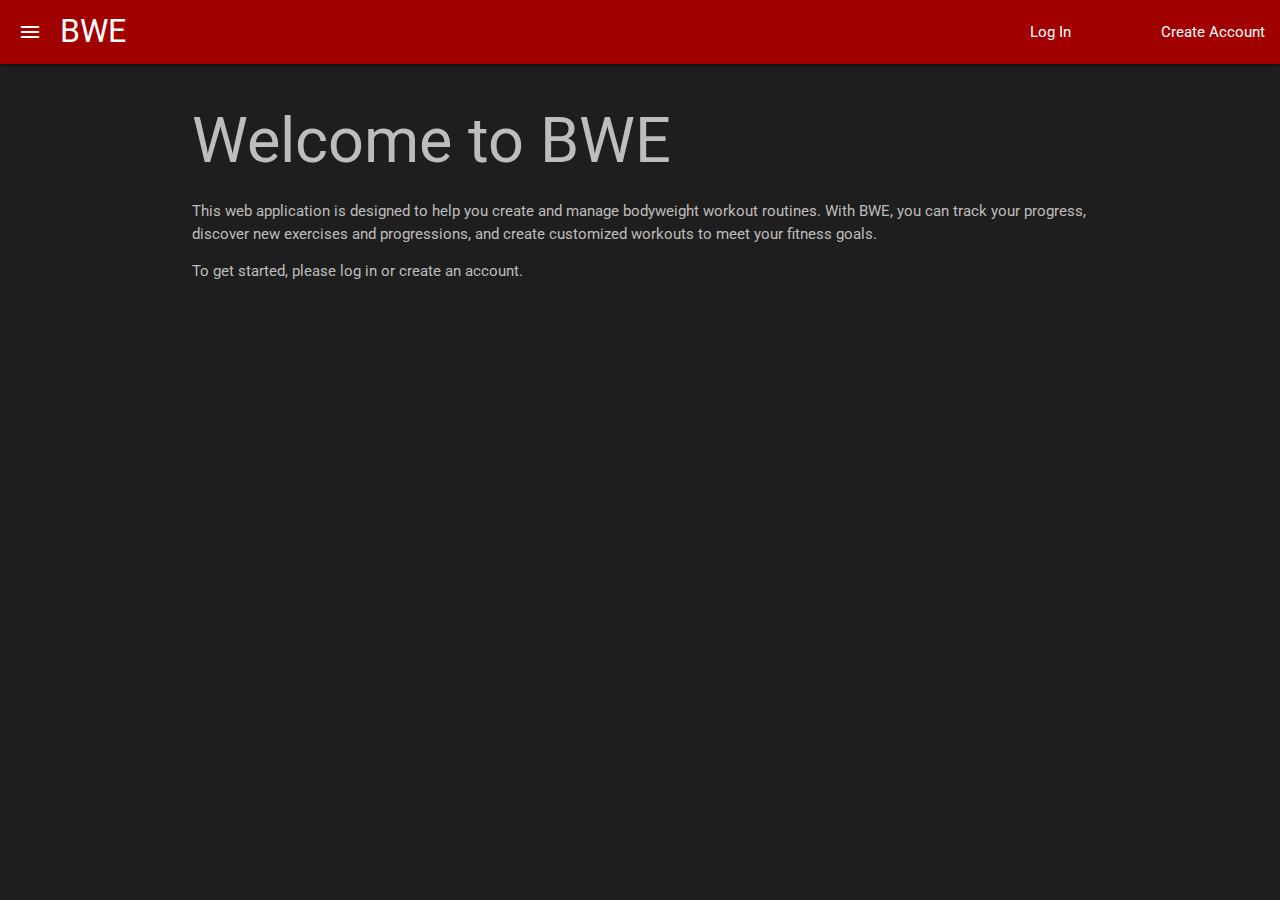
==== index.html @ 076e7f37 "split top and side nav bars" ====
<!DOCTYPE html>
<html lang="en" data-theme="dark">
<head>
  <meta charset="UTF-8">
  <meta name="viewport" content="width=device-width, initial-scale=1.0">
  <meta http-equiv="X-UA-Compatible" content="ie=edge">
  <link rel="stylesheet" href="style.css">
  <title>BWE</title>
  <!-- Import Material UI scripts -->
  <script src="https://cdnjs.cloudflare.com/ajax/libs/materialize/1.0.0/js/materialize.min.js"></script>
</head>
<body class="dark">
  <!-- Navigation bar -->
<nav>
    <div class="nav-wrapper">
      <a href="index.html" class="brand-logo">BWE</a>
      <a href="index.html" data-target="side-nav" class="show-on-large sidenav-trigger"><i class="material-icons">menu</i></a>
      <ul class="right" id="top-nav"></ul>
    </div>
  </nav>
  <!-- side navigation bar -->
  <ul class="sidenav" id="side-nav"></ul>
  <!-- Main content -->
  <main>
    <div class="container">
      <h1>Welcome to BWE</h1>
      <p>This web application is designed to help you create and manage bodyweight workout routines. With BWE, you can track your progress, discover new exercises and progressions, and create customized workouts to meet your fitness goals.</p>
      <p>To get started, please log in or create an account.</p>
    </div>
  </main>
  <script src="nav.js"></script>
</body>
</html>
---- style.css ----
@import url('https://fonts.googleapis.com/css?family=Roboto:300,400,500,700&display=swap');
@import url('https://fonts.googleapis.com/icon?family=Material+Icons');
@import url('https://cdnjs.cloudflare.com/ajax/libs/materialize/1.0.0/css/materialize.min.css');
@import url('datatables.css');

/* Main background color */
body.dark {
  background-color: #1e1e1e;
}

/* Text color */
body.dark, 
body.dark h1, 
body.dark p {
  color: #bebdbd;
}

/* Navigation bar */
nav {
  background-color: #a10000;
}

nav .brand-logo, 
nav a {
  color: #ffffff;
  margin-left: 60px;
}

/* Mobile navigation bar */
.sidenav {
  background-color: #2e2e2e;
}

.sidenav a {
  color: #ffffff;
}

.sidenav li a {
    color:#c2c2c2
}

.sidenav li:hover {
    background-color:#1e1d1d
}

/* Button styles */
.btn {
  background-color: #424242;
  color: #ffffff;
}

.btn:hover {
    background-color: #a30e0e;
}

.btn-active {
    background-color: #a30e0e;
}

/* Link styles */
a {
  color: #ffffff;
}
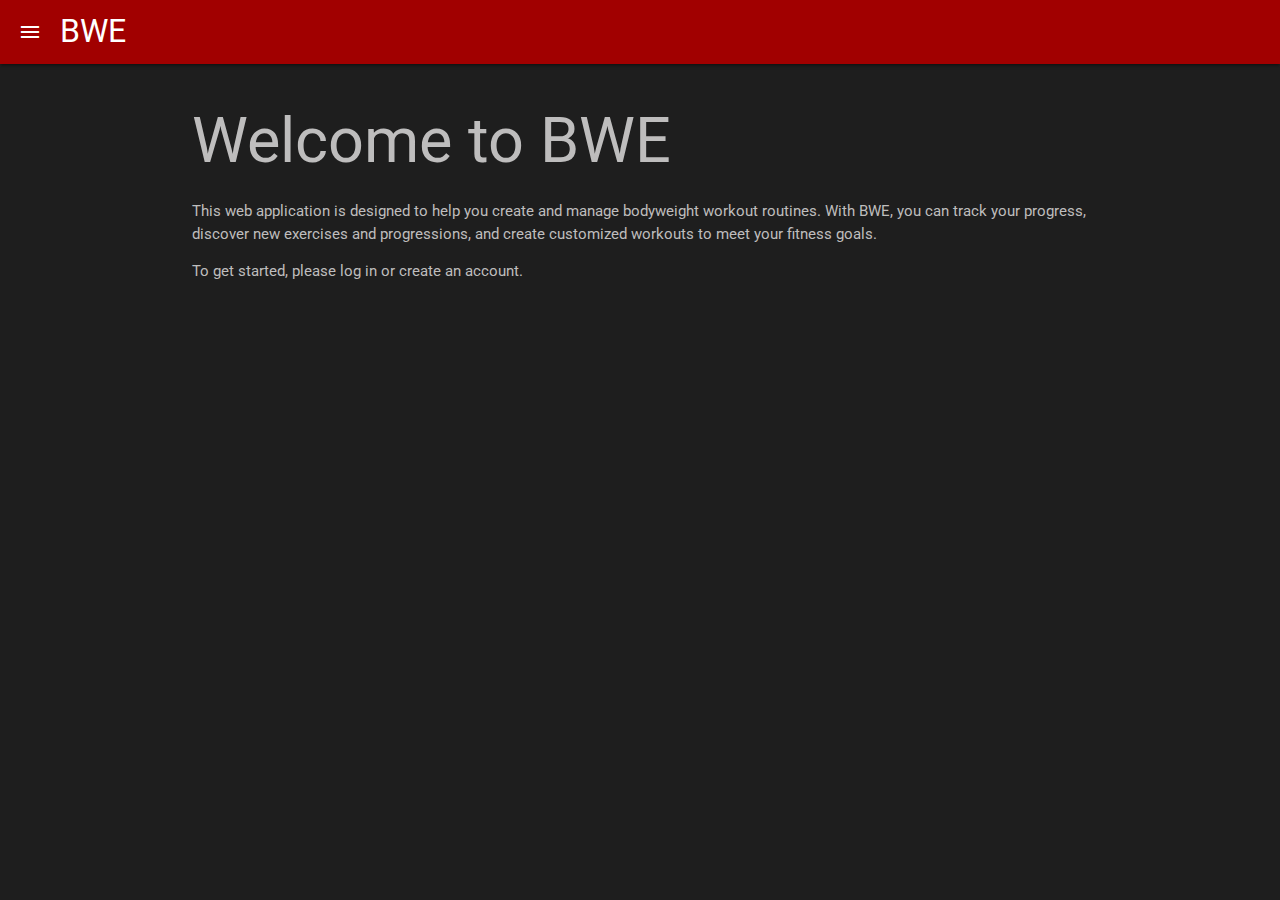
==== commit f1828220: "organized php and js files" ====
--- a/index.html
+++ b/index.html
@@ -6,21 +6,17 @@
   <meta http-equiv="X-UA-Compatible" content="ie=edge">
   <link rel="stylesheet" href="style.css">
   <title>BWE</title>
-  <!-- Import Material UI scripts -->
   <script src="https://cdnjs.cloudflare.com/ajax/libs/materialize/1.0.0/js/materialize.min.js"></script>
 </head>
 <body class="dark">
-  <!-- Navigation bar -->
 <nav>
     <div class="nav-wrapper">
-      <a href="index.html" class="brand-logo">BWE</a>
+      <a href="index.html" class="brand-logo" style="margin-left: 60px;">BWE</a>
       <a href="index.html" data-target="side-nav" class="show-on-large sidenav-trigger"><i class="material-icons">menu</i></a>
       <ul class="right" id="top-nav"></ul>
     </div>
   </nav>
-  <!-- side navigation bar -->
   <ul class="sidenav" id="side-nav"></ul>
-  <!-- Main content -->
   <main>
     <div class="container">
       <h1>Welcome to BWE</h1>
@@ -28,6 +24,6 @@
       <p>To get started, please log in or create an account.</p>
     </div>
   </main>
-  <script src="nav.js"></script>
+  <script src="js/nav.js"></script>
 </body>
 </html>
--- a/style.css
+++ b/style.css
@@ -20,10 +20,22 @@
   background-color: #a10000;
 }
 
-nav .brand-logo, 
 nav a {
   color: #ffffff;
-  margin-left: 60px;
+}
+
+.brand-logo a {
+  text-align: left;
+  display: inline;
+}
+
+nav .brand-logo {
+  left: auto !important;
+  transform: none !important;
+}
+
+.sub-page-name {
+  color: rgb(185, 183, 183);
 }
 
 /* Mobile navigation bar */
@@ -49,6 +61,26 @@
   color: #ffffff;
 }
 
+#save-workout-btn.btn[disabled] {
+  background-color: #2f2f2f !important;
+  color: #525252 !important;
+}
+
+.copy-del-btn{
+  background-color: #5e5d5d;
+  color: #ffffff;
+  float: right;
+  border: none;
+  height: 24px;
+  margin: 0 2px 0 2px;
+}
+
+.copy-del-btn:hover {
+  background-color: #a30e0e;
+  border: none;
+  height: 24px;
+}
+
 .btn:hover {
     background-color: #a30e0e;
 }
@@ -60,5 +92,92 @@
 /* Link styles */
 a {
   color: #ffffff;
-}  
-  +  display: flex;
+  align-items: center;
+
+}
+
+select {
+  display: block !important;
+}
+
+.row {
+  margin-bottom: 5px;
+  height: 20px;
+}
+
+::placeholder {
+  color: #bdbdbd !important;
+}
+
+#workout-name {
+  color: #bdbdbd;
+  font-size: 24px;
+}
+
+.input-field {
+  margin: 0 0 0 0 !important;
+  align-items: left;
+}
+
+.input-field input[type="number"] {
+  border: 1px solid #bebdbd;
+}
+
+.input-field input[type="number"], 
+.input-field select {
+  height: 32px;
+  color: #bebebe !important;
+  background-color: #222222;
+  padding-left: 10px;
+}
+
+.input-field select:disabled {
+  background-color: #3d3d3d;
+}
+
+.input-field input:disabled{
+  background-color: #3d3d3d;
+  border: 1px solid #bebdbd !important;
+}
+
+.input-field {
+  display: flex;
+  justify-content: space-between;
+}
+
+#add-selection-btn {
+  margin-left: 10px;
+  margin-top: 10px;
+}
+
+ul {
+  list-style-type: none;
+  padding: 0;
+  margin: 0;
+}
+
+li {
+  padding: 5px;
+  margin-bottom: 5px;
+  background-color: #3d3d3d;
+  border: 1px solid #3d3d3d;
+}
+
+li:nth-child(even) {
+  background-color: #5c5b5b;
+  border: 1px solid #5c5b5b;
+}
+
+li:hover {
+  border: 1px solid #c2c2c2;
+  cursor: pointer;
+}
+
+h4 {
+  margin-top: 0;
+}
+
+li.selected {
+  border-color: red;
+}
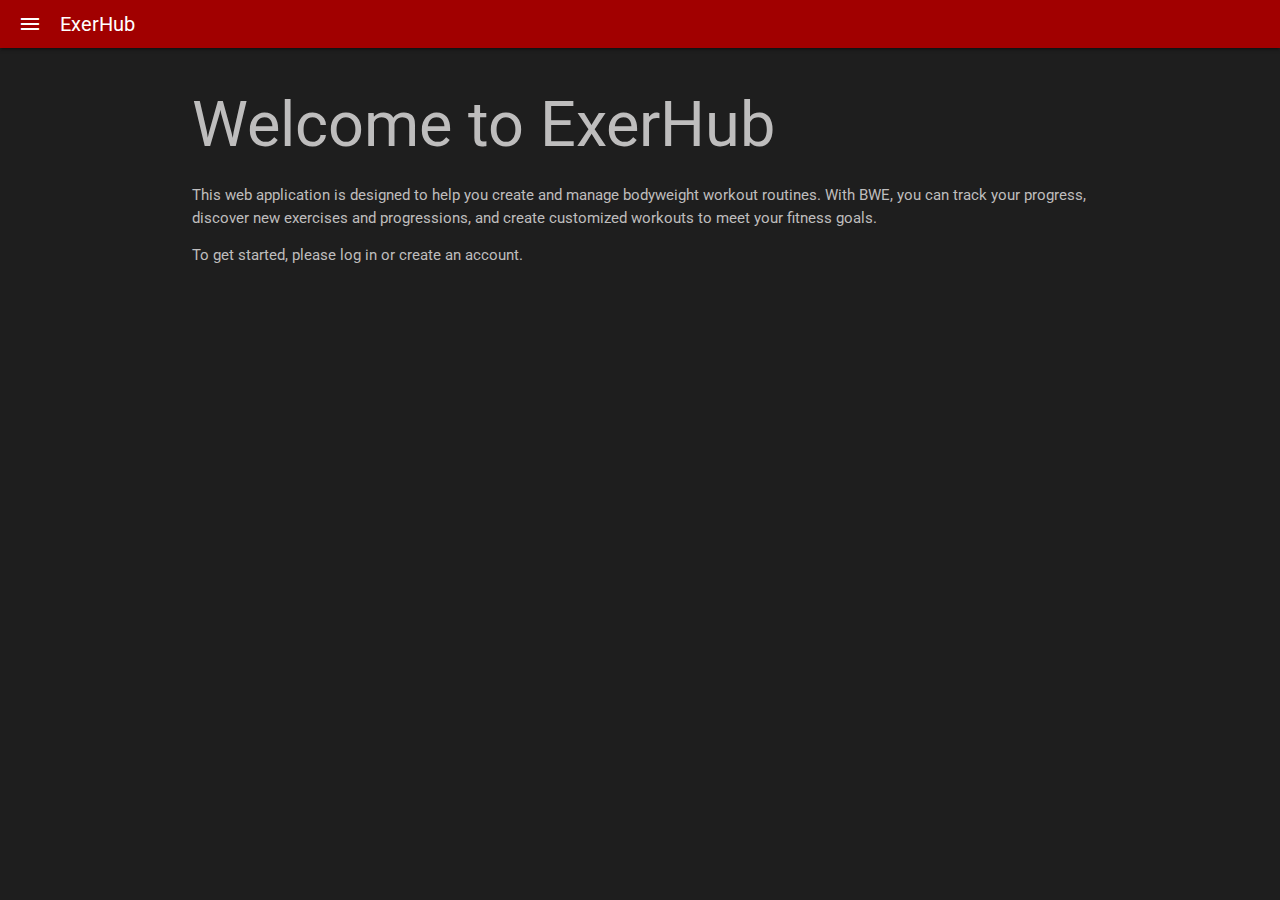
==== commit bc48c712: "Added favicon" ====
--- a/index.html
+++ b/index.html
@@ -4,14 +4,26 @@
   <meta charset="UTF-8">
   <meta name="viewport" content="width=device-width, initial-scale=1.0">
   <meta http-equiv="X-UA-Compatible" content="ie=edge">
+  <link rel="icon" href="/assets/img/favicon-196x196.png" sizes="196x196" type="image/png">
+  <link rel="icon" href="/assets/img/favicon-192x192.png" sizes="192x192" type="image/png">
+  <link rel="icon" href="/assets/img/favicon-180x180.png" sizes="180x180" type="image/png">
+  <link rel="icon" href="/assets/img/favicon-152x152.png" sizes="152x152" type="image/png">
+  <link rel="icon" href="/assets/img/favicon-144x144.png" sizes="144x144" type="image/png">
+  <link rel="icon" href="/assets/img/favicon-120x120.png" sizes="120x120" type="image/png">
+  <link rel="icon" href="/assets/img/favicon-92x92.png" sizes="92x92" type="image/png">
+  <link rel="icon" href="/assets/img/favicon-76x76.png" sizes="76x76" type="image/png">
+  <link rel="icon" href="/assets/img/favicon-57x57.png" sizes="57x57" type="image/png">
+  <link rel="icon" href="/assets/img/favicon-48x48.png" sizes="48x48" type="image/png">
+  <link rel="icon" href="/assets/img/favicon-32x32.png" sizes="32x32" type="image/png">
+  <link rel="icon" href="/assets/img/favicon-16x16.png" sizes="16x16" type="image/png">
   <link rel="stylesheet" href="style.css">
-  <title>BWE</title>
+  <title>ExerHub</title>
   <script src="https://cdnjs.cloudflare.com/ajax/libs/materialize/1.0.0/js/materialize.min.js"></script>
 </head>
 <body class="dark">
 <nav>
     <div class="nav-wrapper">
-      <a href="index.html" class="brand-logo" style="margin-left: 60px;">BWE</a>
+      <a href="index.html" class="brand-logo" style="margin-left: 60px;">ExerHub</a>
       <a href="index.html" data-target="side-nav" class="show-on-large sidenav-trigger"><i class="material-icons">menu</i></a>
       <ul class="right" id="top-nav"></ul>
     </div>
@@ -19,7 +31,7 @@
   <ul class="sidenav" id="side-nav"></ul>
   <main>
     <div class="container">
-      <h1>Welcome to BWE</h1>
+      <h1>Welcome to ExerHub</h1>
       <p>This web application is designed to help you create and manage bodyweight workout routines. With BWE, you can track your progress, discover new exercises and progressions, and create customized workouts to meet your fitness goals.</p>
       <p>To get started, please log in or create an account.</p>
     </div>
--- a/style.css
+++ b/style.css
@@ -8,9 +8,13 @@
   background-color: #1e1e1e;
 }
 
+.modal.modal-dark {
+  background-color: #252525;
+}
+
 /* Text color */
-body.dark, 
-body.dark h1, 
+body.dark,
+body.dark h1,
 body.dark p {
   color: #bebdbd;
 }
@@ -18,18 +22,40 @@
 /* Navigation bar */
 nav {
   background-color: #a10000;
+  height: 48px;
+  line-height: 48px;
+  
 }
 
 nav a {
-  color: #ffffff;
+  height: 48px !important;
+  line-height: 48px !important;
+  color: #ffffff;
+}
+
+nav i{
+  height: 48px !important;
+  line-height: 48px !important;
+  margin-right: 2px !important;
+}
+
+.top-left {
+  float: left;
+  position: relative;
+  z-index: 1;
+  height: 48px;
+  margin: 0 18px;
 }
 
 .brand-logo a {
   text-align: left;
+  font-size: 20px;
   display: inline;
 }
 
 nav .brand-logo {
+  height: 48px;
+  font-size: 20px;
   left: auto !important;
   transform: none !important;
 }
@@ -48,17 +74,39 @@
 }
 
 .sidenav li a {
-    color:#c2c2c2
+  color: #c2c2c2;
 }
 
 .sidenav li:hover {
-    background-color:#1e1d1d
+  background-color: #1e1d1d;
+}
+
+select {
+  /* Styles for all select elements */
+  background-color: #262626;
+  color: #848484;
+  border: 1px solid #1e1e1e;
+}
+
+select:disabled {
+  background-color: #858484;
+  border: 1px solid #444444;
 }
 
 /* Button styles */
 .btn {
   background-color: #424242;
   color: #ffffff;
+  height: 36px !important;
+  line-height: 36px !important;
+}
+
+table.dataTable tbody tr {
+  background-color: #1e1e1e;
+ }
+
+table.dataTable tbody tr:hover {
+  background-color: #616161;
 }
 
 #save-workout-btn.btn[disabled] {
@@ -66,13 +114,13 @@
   color: #525252 !important;
 }
 
-.copy-del-btn{
+.copy-del-btn {
   background-color: #5e5d5d;
   color: #ffffff;
   float: right;
   border: none;
   height: 24px;
-  margin: 0 2px 0 2px;
+  margin: 0 2px;
 }
 
 .copy-del-btn:hover {
@@ -81,12 +129,9 @@
   height: 24px;
 }
 
-.btn:hover {
-    background-color: #a30e0e;
-}
-
+.btn:hover,
 .btn-active {
-    background-color: #a30e0e;
+  background-color: #a30e0e;
 }
 
 /* Link styles */
@@ -94,7 +139,6 @@
   color: #ffffff;
   display: flex;
   align-items: center;
-
 }
 
 select {
@@ -115,16 +159,17 @@
   font-size: 24px;
 }
 
+input,
+input[type="number"] {
+  color: #bdbdbd;
+}
+
 .input-field {
-  margin: 0 0 0 0 !important;
+  margin: 0 !important;
   align-items: left;
 }
 
-.input-field input[type="number"] {
-  border: 1px solid #bebdbd;
-}
-
-.input-field input[type="number"], 
+.input-field input[type="number"],
 .input-field select {
   height: 32px;
   color: #bebebe !important;
@@ -132,11 +177,8 @@
   padding-left: 10px;
 }
 
-.input-field select:disabled {
-  background-color: #3d3d3d;
-}
-
-.input-field input:disabled{
+.input-field select:disabled,
+.input-field input:disabled {
   background-color: #3d3d3d;
   border: 1px solid #bebdbd !important;
 }
@@ -161,12 +203,12 @@
   padding: 5px;
   margin-bottom: 5px;
   background-color: #3d3d3d;
-  border: 1px solid #3d3d3d;
+  border: 1px solid #5c5b5b;
+  transition: margin-top 0.3s ease;
 }
 
 li:nth-child(even) {
   background-color: #5c5b5b;
-  border: 1px solid #5c5b5b;
 }
 
 li:hover {
@@ -174,10 +216,150 @@
   cursor: pointer;
 }
 
+li.rest &, .rest {
+  background-color: rgb(39, 91, 0) !important;
+}
+
+li.warmup &, .warmup {
+  background-color: rgb(47, 59, 200) !important;
+}
+
 h4 {
   margin-top: 0;
 }
 
 li.selected {
-  border-color: red;
-}
+  border-color: red !important;
+}
+
+.hide {
+  display: none;
+}
+
+.workout-list {
+  margin: 0;
+  padding: 0;
+}
+
+.workout-list li.active {
+  background-color: #b90000; /* Add your desired background color */
+}
+
+/* CSS styles for the rest list items */
+.workout-list li.rest {
+  background-color: rgb(39, 91, 0);
+}
+
+.workout-list li.rest.active {
+  background-color: rgb(43, 160, 0) !important;
+}
+
+.workout-list li.warmup.active {
+  background-color: rgb(0, 115, 255) !important;
+}
+
+.progress-bar {
+  position: relative;
+}
+
+.progress-bar:before {
+  content: "";
+  position: absolute;
+  top: 0;
+  left: 0;
+  height: 100%;
+  width: 0;
+  background-color: #000; /* black color */
+  transition: width 0.1s linear; /* animate the width expansion effect */
+}
+
+.workout-list li {
+  position: relative;
+}
+
+.workout-list li .progress-bar {
+  position: absolute;
+  top: 0;
+  left: 0;
+  height: 100%;
+  width: 0;
+  background-color: #000;
+  opacity: 0.5;
+  transition: width 0.1s linear;
+}
+
+.workout-list li span {
+  position: relative !important;
+  z-index: 1 !important;
+}
+
+.modal .modal-close {
+  position: absolute;
+  top: 15px;
+  right: 15px;
+  cursor: pointer;
+  color: #fff;
+  font-size: 24px;
+}
+
+.close-btn {
+  position: absolute;
+  top: 15px;
+  right: 15px;
+  cursor: pointer;
+  color: #fff;
+  font-size: 24px;
+  position: fixed;
+}
+
+.countdown-clock {
+  font-family: "Courier New", monospace;
+  font-size: 40px;
+  letter-spacing: -2px;
+  text-align: center;
+  background-color: #1b1b1b;
+  padding: 2px;
+  border: 1px solid #525252;
+}
+
+.exercise-details {
+  display: none;
+  height: 36px;
+  padding: 5px;
+  margin-bottom: 0px;
+  background-color: #1a1a1a;
+  position: absolute;
+  top: 34px;
+  left: 0;
+  right: 0;
+  align-items: left;  
+}
+
+.show-prev-details {
+  margin-top: 40px;
+  transition: margin-top 0.3s ease;
+}
+
+.workout-complete-message {
+  display: none;
+  text-align: center;
+  margin-top: 60px;
+}
+
+.workout-complete-message h2 {
+  font-size: 24px;
+  margin-bottom: 10px;
+}
+
+.workout-complete-message p {
+  font-size: 18px;
+  margin-bottom: 0;
+}
+
+tr td {
+  color: #bebdbd !important;
+}
+
+textarea {
+  color: #bebdbd !important;
+}